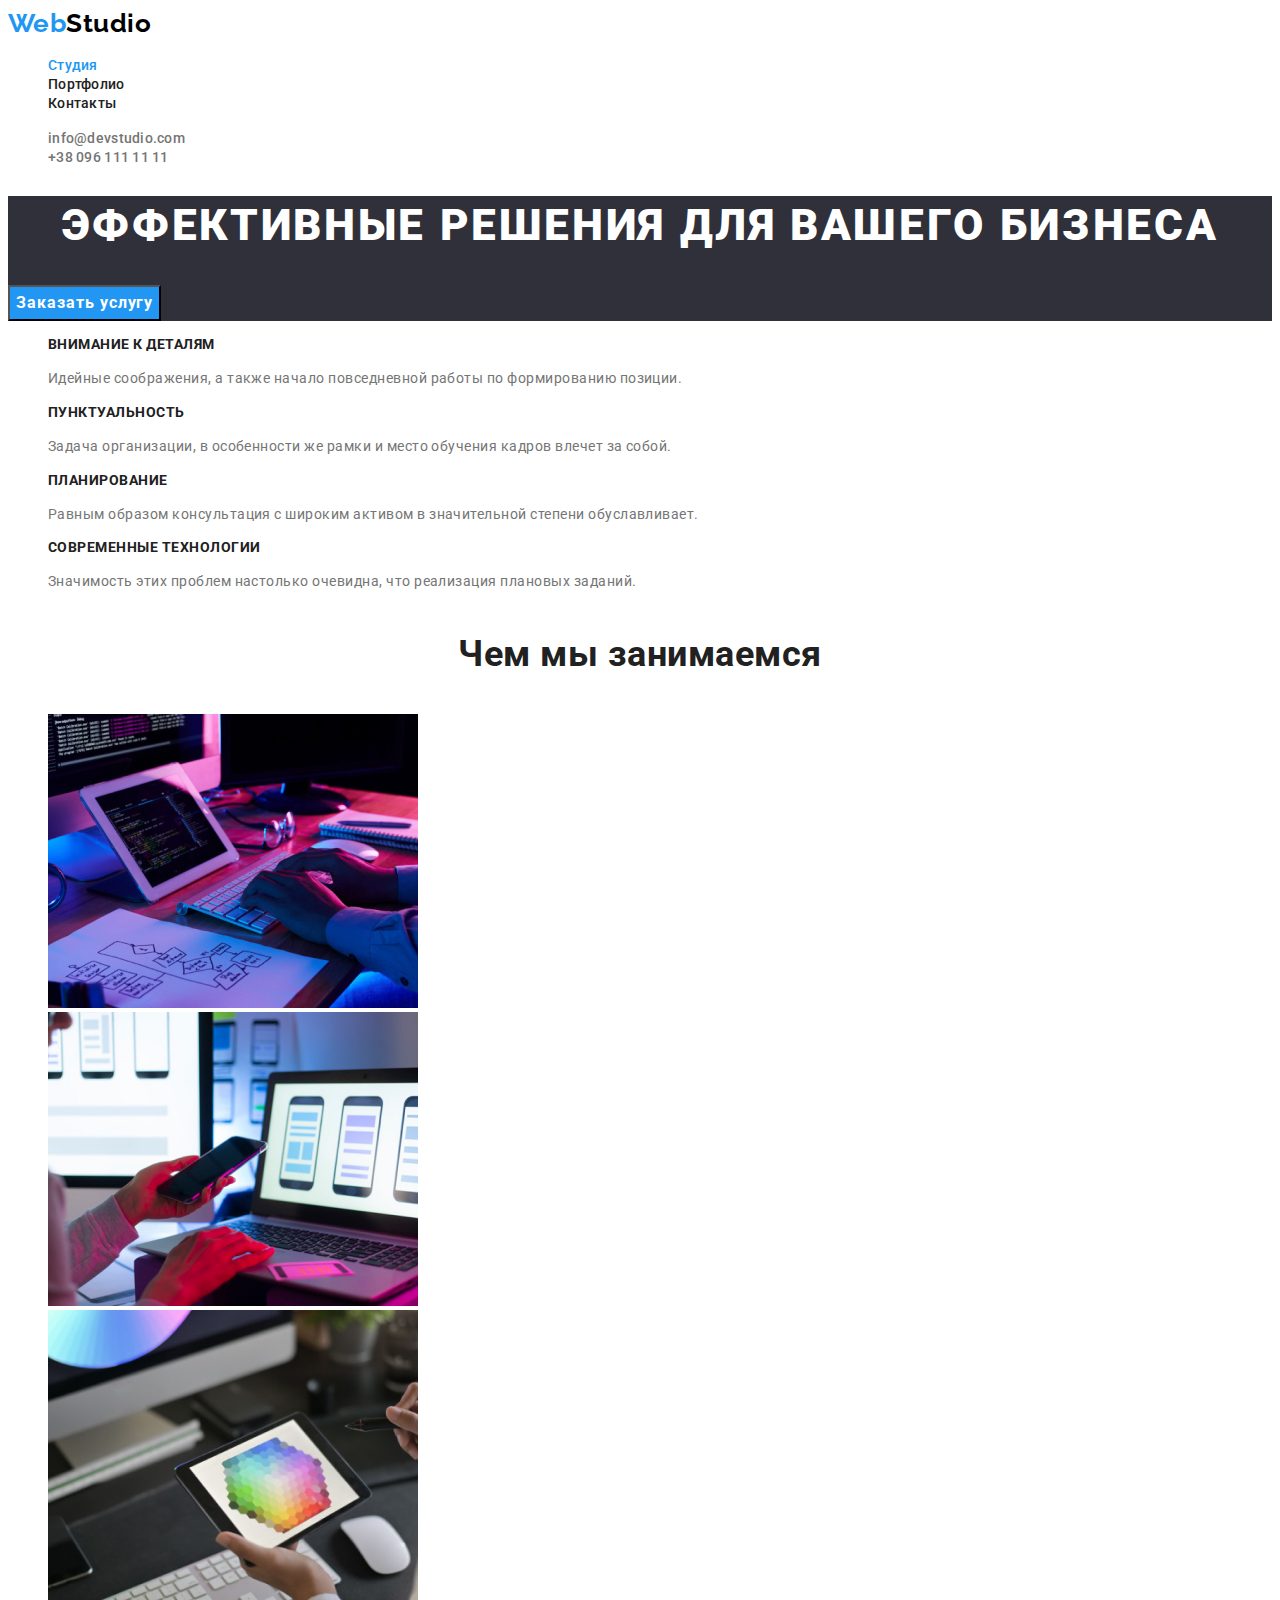
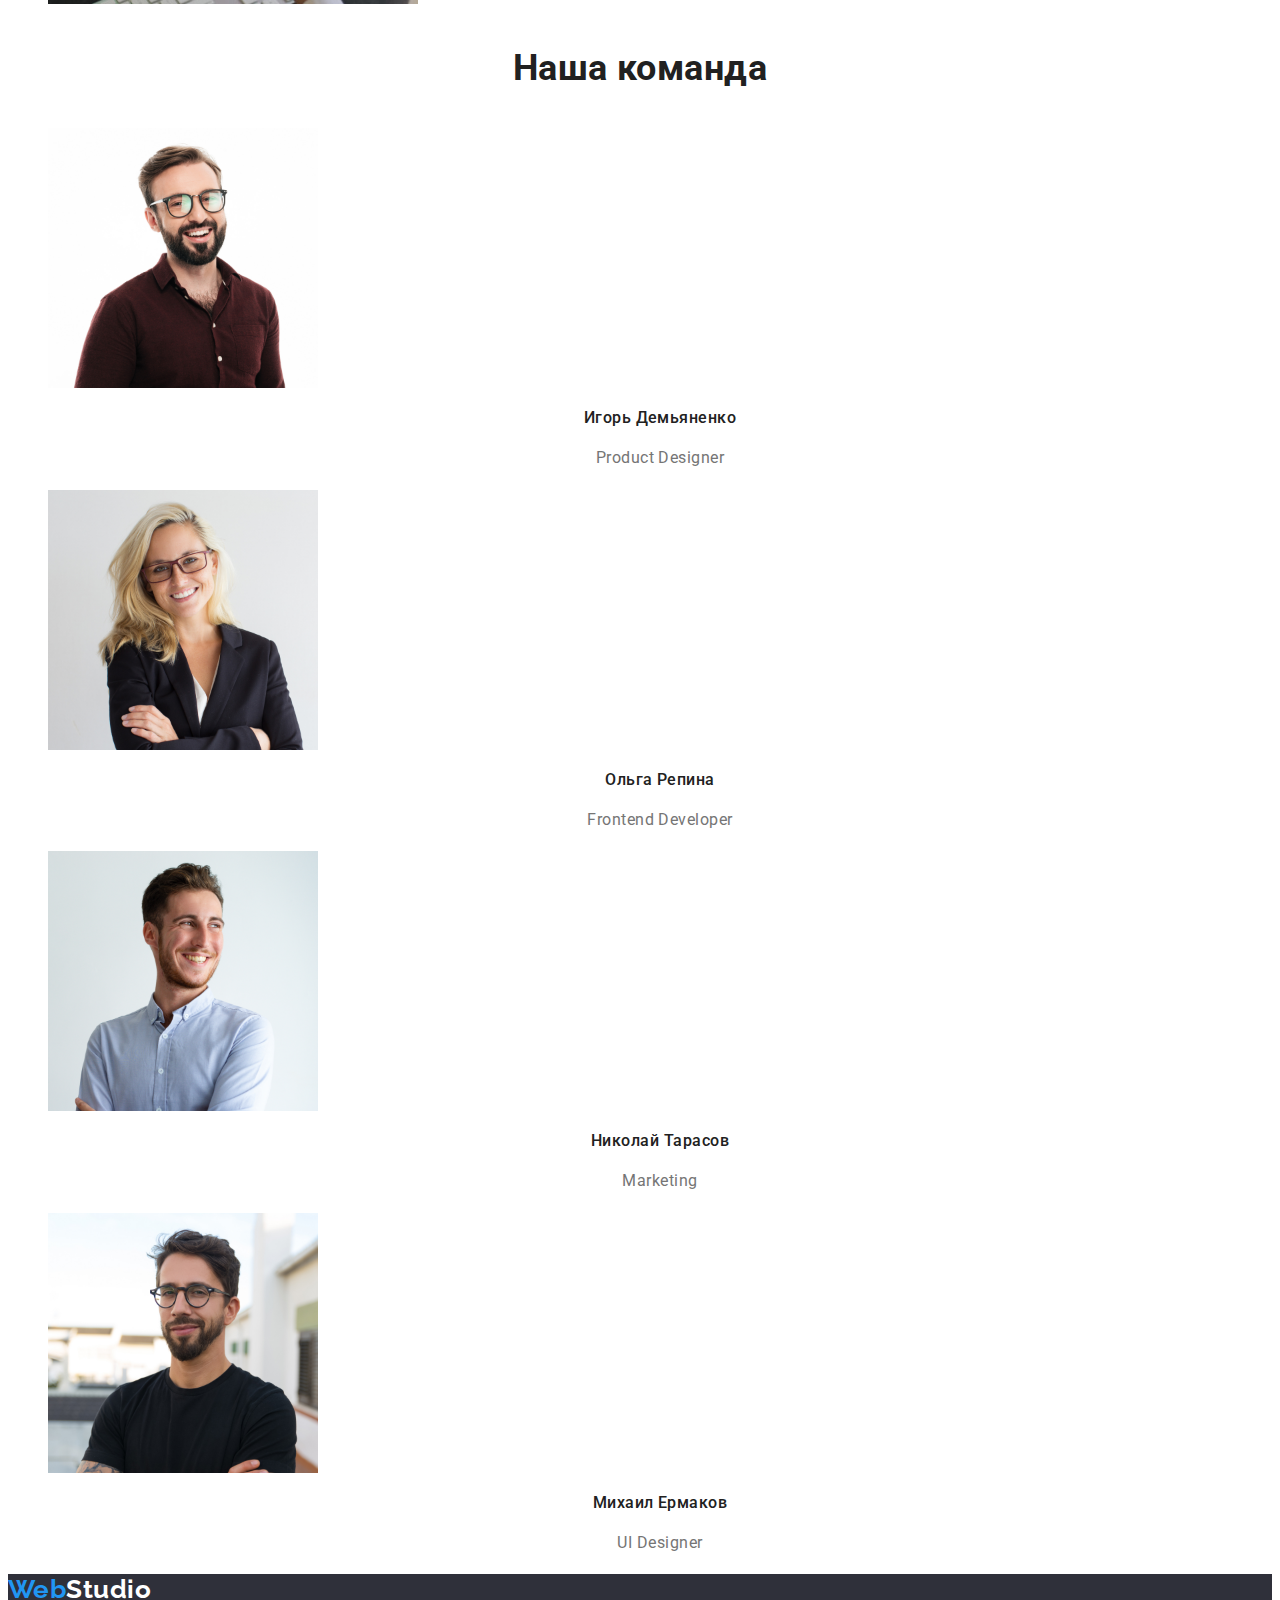
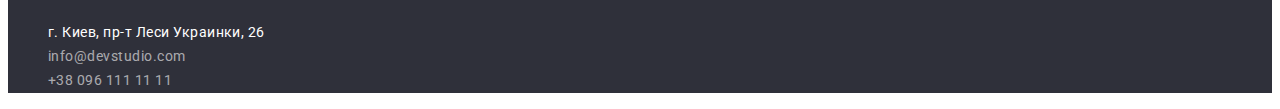
==== index.html @ 7a026e4b "Initial commit" ====
<!DOCTYPE html>
<html lang="ru">
<head>
    <meta charset="UTF-8">
    <meta http-equiv="X-UA-Compatible" content="IE=edge">
    <meta name="viewport" content="width=device-width, initial-scale=1.0">
    <title>Фотостудия WebStudio</title>
    
    <!--Основные шрифты-->
    <link rel="preconnect" href="https://fonts.googleapis.com">
    <link rel="preconnect" href="https://fonts.gstatic.com" crossorigin>
    <link href="https://fonts.googleapis.com/css2?family=Raleway:wght@700&family=Roboto:wght@400;500;700;900&display=swap"
        rel="stylesheet">
    <link rel="stylesheet" href="./css/styles.css">
</head>

<body>

    <!--Основная навигация-->
  <header class="header">
   <nav class="nav">
        <a class="logo link" href="/">Web<span class="logo-primary link">Studio</span></a>
        <ul class="nav-list list">
            <li class="nav-item"><a class="nav-link current link" href="/">Студия</a></li>
            <li class="nav-item"><a class="nav-link link" href="./portfolio.html">Портфолио</a></li>
            <li class="nav-item"><a class="nav-link link" href="">Контакты</a></li>
            
        </ul>
   </nav>
   <ul class="header-contacts list">
       <li class="header-contacts-item"><a class="header-phone link" href="mailto:info@devstudio.com">info@devstudio.com</a></li>
       <li class="header-contacts-item"><a class="header-mail link" href="tel:+380961111111">+38 096 111 11 11</a></li>
   </ul>
  </header> 
  
 <main>
    <!--Секция 1 Герой с баннером-->
    
        <section class="hero">
            <h1 class="hero-title">Эффективные решения для вашего бизнеса</h1>
            <button type="button" class="hero-btn">Заказать услугу</button>
        </section>
    

    <!--Секция 2 со скрытым заголовком Преимущества-->
    <section class="features">
        <h2 hidden>Преимущества</h2>
        <ul class="features-list list">
            <li class="feature-item">
                <h3 class="feature-title">Внимание к деталям</h3>
                <p class="feature-text">Идейные соображения, а также начало повседневной работы по формированию позиции.</p>
            </li>
            <li class="feature-item">
                <h3 class="feature-title">Пунктуальность</h3>
                <p class="feature-text">Задача организации, в особенности же рамки и место обучения кадров влечет за собой.</p>
            </li>
            <li class="feature-item">
                <h3 class="feature-title">Планирование</h3>
                <p class="feature-text">Равным образом консультация с широким активом в значительной степени обуславливает.</p>
            </li>
            <li class="feature-item">
                <h3 class="feature-title">Современные технологии</h3>
                <p class="feature-text">Значимость этих проблем настолько очевидна, что реализация плановых заданий.</p>
            </li>
        </ul>
    </section>

    <!--Секция 3 Чем мы занимаемся-->
    <section class="services">
        <h2 class="services-title">Чем мы занимаемся</h2>
        <ul class="services-list list">
            <li class="services-item">
                <img class="services-pic" src="./images/1.jpg" alt="Человек работает за ноутбуком" width="370" height="294">
            </li>
            <li class="services-item">
                <img class="services-pic" src="./images/2.jpg" alt="Человек сидит перед открытым ноутбуком и смотрит в телефон" width="370"
                    height="294">
            </li>
            <li class="services-item">
                <img class="services-pic" src="./images/3.jpg" alt="Дизайнер выбирает на планшете цвет из палитры цветов" width="370"
                    height="294">
            </li>
        </ul>
    </section>

    <!--Секция Наша команда-->
    <section class="team">
        <h2 class="team-title">Наша команда</h2>
        <ul class="team-list list">
            <li class="team-item">
                <img class="team-pic" src="./images/Демьяненко.jpg" alt="Фото сотрудника Демьяненко" width="270" height="260">
                <h3 class="team-names">Игорь Демьяненко</h3>
                <p class="team-text">Product Designer</p>
            </li>
            <li class="team-item">
                
        
                <img class="team-pic" src="./images/Репина.jpg" alt="Фото сотрудника Репина" width="270" height="260">
                <h3 class="team-names">Ольга Репина</h3>
                <p class="team-text">Frontend Developer</p>
            </li>
            <li class="team-item">
                
                <img class="team-pic" src="./images/Тарасов.jpg" alt="Фото сотрудника Тарасов" width="270" height="260">
                <h3 class="team-names">Николай Тарасов</h3>
                <p class="team-text">Marketing</p>
            </li>
            <li class="team-item">
                
                <img class="team-pic" src="./images/Ермаков.jpg" alt="Фото сотрудника Ермаков" width="270" height="260">
                <h3 class="team-names">Михаил Ермаков</h3>
                <p class="team-text">UI Designer</p>
            </li>
        </ul>
    </section>
 </main>

 <!--Футер-->
 <footer class="footer">
    <a class="logo" href="/">Web<span class="logo-secondary link">Studio</span></a>
    <address class="footer-address">
       <ul class="footer-address-list list">
           <li class="footer-address-item">
                <a class="footer-address-link link" href="https://www.google.com.ua/maps/place/%D0%B1%D1%83%D0%BB.+%D0%9B%D0%B5%D1%81%D0%B8+%D0%A3%D0%BA%D1%80%D0%B0%D0%B8%D0%BD%D0%BA%D0%B8,+26,+%D0%9A%D0%B8%D0%B5%D0%B2,+02000/@50.427418,30.5373236,17z/data=!4m5!3m4!1s0x40d4cf0e033ecbe9:0x57a4dffefec77da0!8m2!3d50.4265807!4d30.5383858?hl=ru">г. Киев, пр-т Леси Украинки, 26</a>
           </li>
           <li class="footer-address-item">
            <a class="footer-email link" href="mailto:info@devstudio.com">info@devstudio.com</a>
           </li>
           <li class="footer-address-item">
            <a class="footer-phone link" href="tel:+380961111111">+38 096 111 11 11</a>
           </li>
       </ul>
    </address>
 </footer>

</body>
</html>
---- css/styles.css ----
:root {
  /* Основные шрифты */
  --main-font: 'Roboto', sans-serif;
  --secondary-font: 'Raleway', sans-serif;

  /* Цвет текста */
  --primary-text-color: #212121;
  --secondary-text-color: #757575;
  --white-text-color: #ffffff;
  --footer-contacts-text: rgba(255, 255, 255, 0.6);
  --accent-text-color: #2196f3;

  /* Цвет фона */
  --background-color: #ffffff;
  --secondary-backgraund-color: #f5f4fa;
  --dark-background-color: #2f303a;
}

body {
  font-family: var(--main-font);
  font-size: 16px;
  line-height: 1.19;
  letter-spacing: 0.03em;
  color: var(--primary-text-color);
  background-color: var(--background-color);
}
/* Ховер и фокус для всех ссылок. 
Оформление ссылок и списков */
.link:hover,
.link:focus {
  color: var(--accent-text-color);
}

.link {
  text-decoration: none;
}
.list {
  list-style: none;
}

/* Логотип в хедере и футере */
.logo {
  font-family: var(--secondary-font);
  font-weight: 700;
  font-size: 26px;
  line-height: 1.19;
  color: var(--accent-text-color);
  text-decoration: none;
}

.logo-primary {
  color: #000000;
}
.logo-secondary {
  color: var(--white-text-color);
}

/* Навигация в хедере */
.nav-link {
  font-weight: 500;
  font-size: 14px;
  line-height: 1.14;
  letter-spacing: 0.02em;
  color: var(--primary-text-color);
}
.current {
  color: var(--accent-text-color);
}

/* Контакты в хедере */
.header-phone,
.header-mail {
  font-weight: 500;
  font-size: 14px;
  line-height: 1.14;
  letter-spacing: 0.02em;
  color: var(--secondary-text-color);
}

/* Герой */
.hero {
  background-color: var(--dark-background-color);
}
.hero-title {
  font-weight: 900;
  font-size: 44px;
  line-height: 1.36;
  text-align: center;
  letter-spacing: 0.06em;
  text-transform: uppercase;
  color: var(--white-text-color);
}

/* Кнопка заказать услугу */
.hero-btn {
  font-family: inherit;
  font-weight: 700;
  font-size: 16px;
  line-height: 1.87;
  display: flex;
  align-items: center;
  letter-spacing: 0.06em;
  color: var(--white-text-color);
  background-color: var(--accent-text-color);
  cursor: pointer;
}
.hero-btn:hover {
  background-color: #188ce8;
}

/* Секция features */
.feature-title {
  font-weight: 700;
  font-size: 14px;
  line-height: 1.14;
  text-transform: uppercase;
  color: var(--primary-text-color);
}
.feature-text {
  font-size: 14px;
  line-height: 1.71;
  color: var(--secondary-text-color);
}

/* Оглавления секций services и team */
.services-title,
.team-title {
  font-weight: 700;
  font-size: 36px;
  line-height: 1.67;
  text-align: center;
  color: var(--primary-text-color);
}
.team-names {
  font-weight: 500;
  font-size: 16px;
  line-height: 1.19;
  text-align: center;
}
.team-text {
  font-size: 16px;
  line-height: 1.9;
  text-align: center;
  color: var(--secondary-text-color);
}

/* Страница портфолио main */
/* Фильтр кнопки*/
.filter-button {
  font-family: inherit;
  font-weight: 500;
  font-size: 16px;
  line-height: 1.62;
  color: var(--primary-text-color);
  background-color: #f5f4fa;
  cursor: pointer;
}
.filter-button:hover,
.filter-button:focus {
  color: var(--white-text-color);
  background-color: var(--accent-text-color);
}

/* Секция projects" */
.projects-title {
  font-weight: 700;
  font-size: 18px;
  line-height: 2;
  letter-spacing: 0.06em;
  color: var(--primary-text-color);
}
.projects-text {
  font-size: 16px;
  line-height: 1.87;
  color: var(--secondary-text-color);
}
.projects-title:hover,
.projects-text:hover,
.projects-title:focus,
.projects-text:focus {
  color: var(--accent-text-color);
}

/* Футер */
.footer {
  background-color: var(--dark-background-color);
}
.footer-address-link {
  font-style: normal;
  font-size: 14px;
  line-height: 1.71;
  color: var(--white-text-color);
}
.footer-email,
.footer-phone {
  font-style: normal;
  font-size: 14px;
  line-height: 1.71;
  color: rgba(255, 255, 255, 0.6);
}
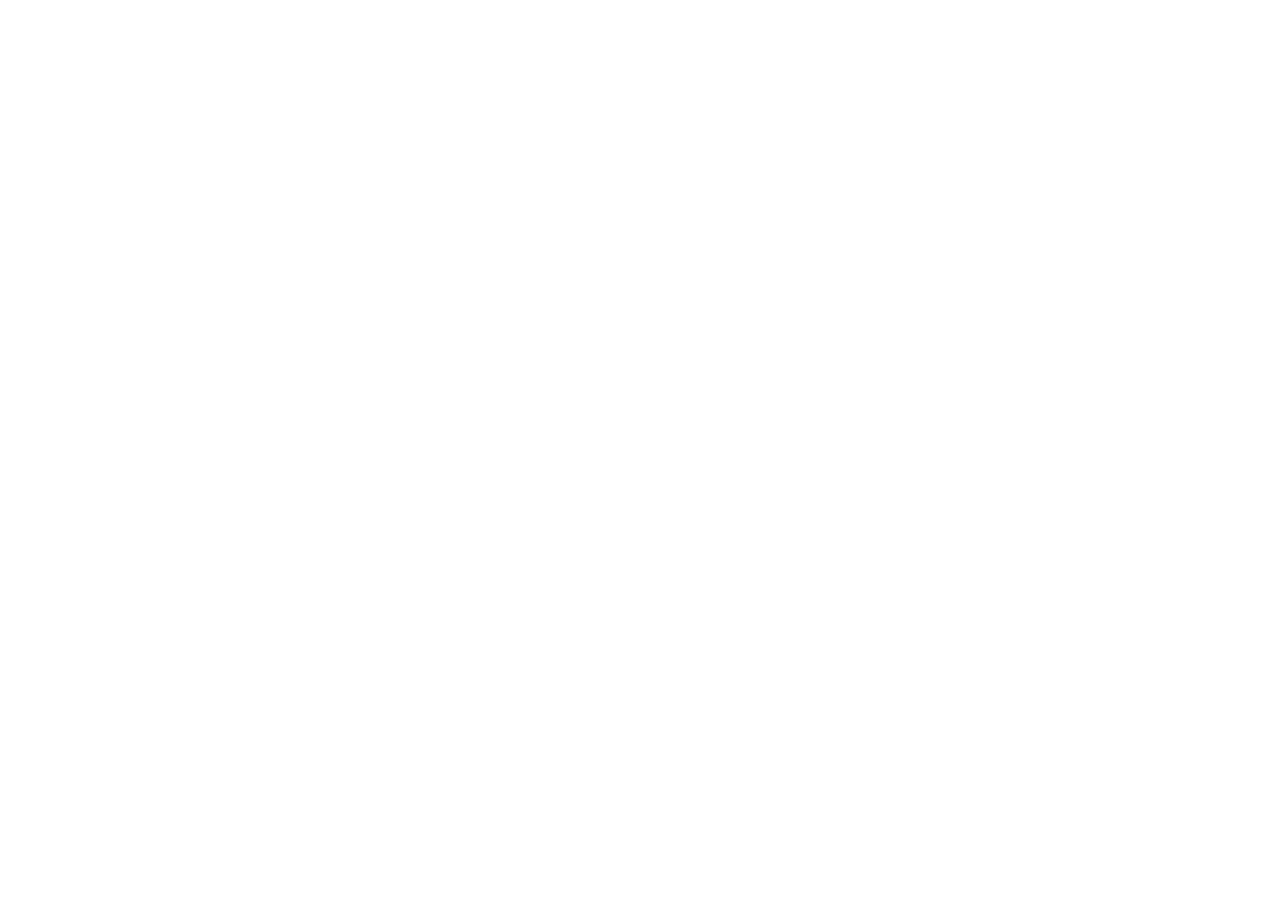
==== commit 0182f859: "Очищає до шаблону" ====
--- a/index.html
+++ b/index.html
@@ -16,122 +16,6 @@
 
 <body>
 
-    <!--Основная навигация-->
-  <header class="header">
-   <nav class="nav">
-        <a class="logo link" href="/">Web<span class="logo-primary link">Studio</span></a>
-        <ul class="nav-list list">
-            <li class="nav-item"><a class="nav-link current link" href="/">Студия</a></li>
-            <li class="nav-item"><a class="nav-link link" href="./portfolio.html">Портфолио</a></li>
-            <li class="nav-item"><a class="nav-link link" href="">Контакты</a></li>
-            
-        </ul>
-   </nav>
-   <ul class="header-contacts list">
-       <li class="header-contacts-item"><a class="header-phone link" href="mailto:info@devstudio.com">info@devstudio.com</a></li>
-       <li class="header-contacts-item"><a class="header-mail link" href="tel:+380961111111">+38 096 111 11 11</a></li>
-   </ul>
-  </header> 
-  
- <main>
-    <!--Секция 1 Герой с баннером-->
-    
-        <section class="hero">
-            <h1 class="hero-title">Эффективные решения для вашего бизнеса</h1>
-            <button type="button" class="hero-btn">Заказать услугу</button>
-        </section>
-    
-
-    <!--Секция 2 со скрытым заголовком Преимущества-->
-    <section class="features">
-        <h2 hidden>Преимущества</h2>
-        <ul class="features-list list">
-            <li class="feature-item">
-                <h3 class="feature-title">Внимание к деталям</h3>
-                <p class="feature-text">Идейные соображения, а также начало повседневной работы по формированию позиции.</p>
-            </li>
-            <li class="feature-item">
-                <h3 class="feature-title">Пунктуальность</h3>
-                <p class="feature-text">Задача организации, в особенности же рамки и место обучения кадров влечет за собой.</p>
-            </li>
-            <li class="feature-item">
-                <h3 class="feature-title">Планирование</h3>
-                <p class="feature-text">Равным образом консультация с широким активом в значительной степени обуславливает.</p>
-            </li>
-            <li class="feature-item">
-                <h3 class="feature-title">Современные технологии</h3>
-                <p class="feature-text">Значимость этих проблем настолько очевидна, что реализация плановых заданий.</p>
-            </li>
-        </ul>
-    </section>
-
-    <!--Секция 3 Чем мы занимаемся-->
-    <section class="services">
-        <h2 class="services-title">Чем мы занимаемся</h2>
-        <ul class="services-list list">
-            <li class="services-item">
-                <img class="services-pic" src="./images/1.jpg" alt="Человек работает за ноутбуком" width="370" height="294">
-            </li>
-            <li class="services-item">
-                <img class="services-pic" src="./images/2.jpg" alt="Человек сидит перед открытым ноутбуком и смотрит в телефон" width="370"
-                    height="294">
-            </li>
-            <li class="services-item">
-                <img class="services-pic" src="./images/3.jpg" alt="Дизайнер выбирает на планшете цвет из палитры цветов" width="370"
-                    height="294">
-            </li>
-        </ul>
-    </section>
-
-    <!--Секция Наша команда-->
-    <section class="team">
-        <h2 class="team-title">Наша команда</h2>
-        <ul class="team-list list">
-            <li class="team-item">
-                <img class="team-pic" src="./images/Демьяненко.jpg" alt="Фото сотрудника Демьяненко" width="270" height="260">
-                <h3 class="team-names">Игорь Демьяненко</h3>
-                <p class="team-text">Product Designer</p>
-            </li>
-            <li class="team-item">
-                
-        
-                <img class="team-pic" src="./images/Репина.jpg" alt="Фото сотрудника Репина" width="270" height="260">
-                <h3 class="team-names">Ольга Репина</h3>
-                <p class="team-text">Frontend Developer</p>
-            </li>
-            <li class="team-item">
-                
-                <img class="team-pic" src="./images/Тарасов.jpg" alt="Фото сотрудника Тарасов" width="270" height="260">
-                <h3 class="team-names">Николай Тарасов</h3>
-                <p class="team-text">Marketing</p>
-            </li>
-            <li class="team-item">
-                
-                <img class="team-pic" src="./images/Ермаков.jpg" alt="Фото сотрудника Ермаков" width="270" height="260">
-                <h3 class="team-names">Михаил Ермаков</h3>
-                <p class="team-text">UI Designer</p>
-            </li>
-        </ul>
-    </section>
- </main>
-
- <!--Футер-->
- <footer class="footer">
-    <a class="logo" href="/">Web<span class="logo-secondary link">Studio</span></a>
-    <address class="footer-address">
-       <ul class="footer-address-list list">
-           <li class="footer-address-item">
-                <a class="footer-address-link link" href="https://www.google.com.ua/maps/place/%D0%B1%D1%83%D0%BB.+%D0%9B%D0%B5%D1%81%D0%B8+%D0%A3%D0%BA%D1%80%D0%B0%D0%B8%D0%BD%D0%BA%D0%B8,+26,+%D0%9A%D0%B8%D0%B5%D0%B2,+02000/@50.427418,30.5373236,17z/data=!4m5!3m4!1s0x40d4cf0e033ecbe9:0x57a4dffefec77da0!8m2!3d50.4265807!4d30.5383858?hl=ru">г. Киев, пр-т Леси Украинки, 26</a>
-           </li>
-           <li class="footer-address-item">
-            <a class="footer-email link" href="mailto:info@devstudio.com">info@devstudio.com</a>
-           </li>
-           <li class="footer-address-item">
-            <a class="footer-phone link" href="tel:+380961111111">+38 096 111 11 11</a>
-           </li>
-       </ul>
-    </address>
- </footer>
 
 </body>
 </html>